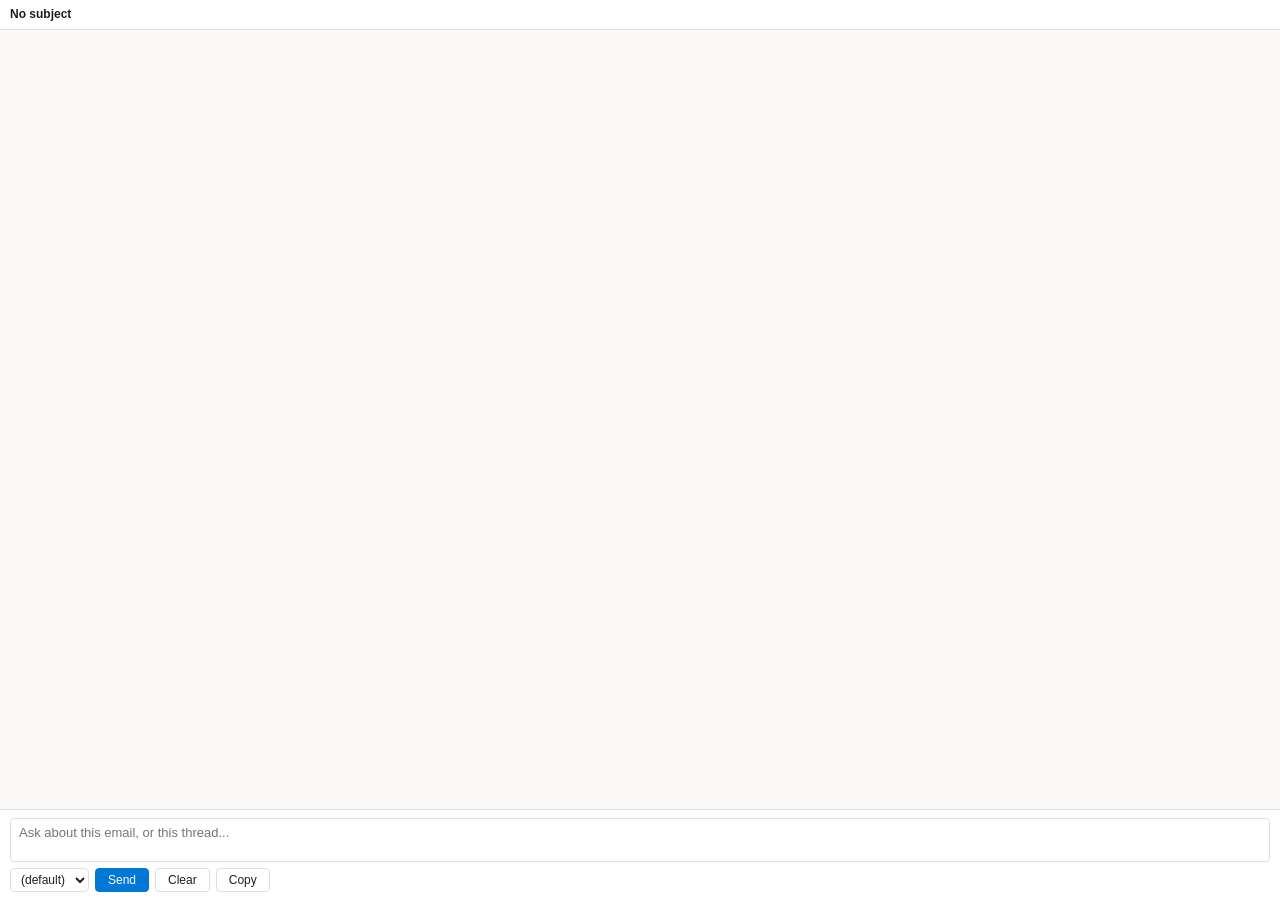
==== VSTO2/OutlookAI/WebUI/index.html @ 8b947317 "Phase 2 Tasks 32-33: WebUI bundle (HTML + CSS + JS, three themes, tool cards, audit rows) WebUI\inde" ====
<!doctype html>
<html lang="en">
<head>
  <meta charset="utf-8">
  <meta http-equiv="X-UA-Compatible" content="IE=edge">
  <meta name="viewport" content="width=device-width, initial-scale=1.0">
  <title>OutlookAI Chat</title>
  <link rel="stylesheet" href="styles.css">
</head>
<body class="theme-light">
  <div id="app">
    <div id="contextStrip" class="context-strip">
      <div class="context-line context-subject" id="ctxSubject">No subject</div>
      <div class="context-line context-recipients" id="ctxRecipients"></div>
      <div class="context-line context-thread" id="ctxThread"></div>
    </div>
    <div id="messages" class="messages" role="log" aria-live="polite"></div>
    <div id="composer" class="composer">
      <textarea id="composerInput"
                class="composer-input"
                rows="2"
                placeholder="Ask about this email, or this thread..."
                aria-label="Chat input"></textarea>
      <div class="composer-controls">
        <select id="reasoningSelect"
                class="reasoning-select"
                aria-label="Reasoning effort">
          <option value="">(default)</option>
          <option value="Minimal">Minimal</option>
          <option value="Low">Low</option>
          <option value="Medium">Medium</option>
          <option value="High">High</option>
        </select>
        <button id="btnSend" class="btn btn-primary" type="button">Send</button>
        <button id="btnStop" class="btn btn-secondary" type="button" hidden>Stop</button>
        <button id="btnClear" class="btn btn-ghost" type="button" title="Clear conversation">Clear</button>
        <button id="btnCopy" class="btn btn-ghost" type="button" title="Copy conversation to clipboard">Copy</button>
      </div>
    </div>
  </div>
  <script src="chat.js"></script>
</body>
</html>
---- VSTO2/OutlookAI/WebUI/styles.css ----
/* ============================================================
   OutlookAI Chat - WebView2 surface styles
   Three themes: light (default), dark, high-contrast. The host
   sets the theme by setting a class on <body>.
   ============================================================ */

:root {
  --font-stack: "Segoe UI", -apple-system, BlinkMacSystemFont, Roboto, sans-serif;
  --font-mono: Consolas, "Courier New", monospace;
}

/* ---- Light theme (default) ---- */
.theme-light {
  --bg: #faf9f8;
  --panel: #ffffff;
  --border: #e1dfdd;
  --text: #201f1e;
  --text-muted: #605e5c;
  --text-faint: #8a8886;
  --user-bg: #e7f3ff;
  --user-border: #cae2ff;
  --assistant-bg: #ffffff;
  --assistant-border: #e1dfdd;
  --tool-bg: #f3f2f1;
  --tool-border: #d2d0ce;
  --tool-ok: #107c10;
  --tool-err: #a4262c;
  --audit-bg: #fff4ce;
  --audit-border: #f4d35e;
  --accent: #0078d4;
  --accent-hover: #106ebe;
  --stopped: #a19f9d;
}

/* ---- Dark theme ---- */
.theme-dark {
  --bg: #1f1f1f;
  --panel: #2b2b2b;
  --border: #3a3a3a;
  --text: #f3f2f1;
  --text-muted: #c8c6c4;
  --text-faint: #8a8886;
  --user-bg: #243b53;
  --user-border: #2e4d6e;
  --assistant-bg: #2b2b2b;
  --assistant-border: #3a3a3a;
  --tool-bg: #333333;
  --tool-border: #4a4a4a;
  --tool-ok: #6ccb5f;
  --tool-err: #f1707b;
  --audit-bg: #4a3f1c;
  --audit-border: #aa8a3a;
  --accent: #4cc2ff;
  --accent-hover: #6cd0ff;
  --stopped: #8a8886;
}

/* ---- High-contrast (system AT theme) ---- */
.theme-high-contrast {
  --bg: #000000;
  --panel: #000000;
  --border: #ffffff;
  --text: #ffffff;
  --text-muted: #ffffff;
  --text-faint: #ffffff;
  --user-bg: #000000;
  --user-border: #ffff00;
  --assistant-bg: #000000;
  --assistant-border: #ffffff;
  --tool-bg: #000000;
  --tool-border: #ffffff;
  --tool-ok: #00ff00;
  --tool-err: #ff0000;
  --audit-bg: #000000;
  --audit-border: #ffff00;
  --accent: #ffff00;
  --accent-hover: #ffffff;
  --stopped: #ffffff;
}

* { box-sizing: border-box; }

html, body {
  margin: 0;
  padding: 0;
  height: 100%;
  font-family: var(--font-stack);
  font-size: 13px;
  line-height: 1.45;
  background: var(--bg);
  color: var(--text);
}

#app {
  display: flex;
  flex-direction: column;
  height: 100%;
}

/* ---- Context strip ---- */
.context-strip {
  flex: 0 0 auto;
  padding: 6px 10px;
  background: var(--panel);
  border-bottom: 1px solid var(--border);
  font-size: 12px;
}
.context-line {
  white-space: nowrap;
  overflow: hidden;
  text-overflow: ellipsis;
}
.context-subject { font-weight: 600; color: var(--text); }
.context-recipients { color: var(--text-muted); }
.context-thread { color: var(--text-faint); font-style: italic; }

/* ---- Messages area ---- */
.messages {
  flex: 1 1 auto;
  overflow-y: auto;
  padding: 10px;
  display: flex;
  flex-direction: column;
  gap: 8px;
}

.msg {
  padding: 8px 10px;
  border-radius: 6px;
  border: 1px solid transparent;
  word-wrap: break-word;
  overflow-wrap: anywhere;
}

.msg-user {
  background: var(--user-bg);
  border-color: var(--user-border);
  align-self: flex-end;
  max-width: 90%;
}

.msg-assistant {
  background: var(--assistant-bg);
  border-color: var(--assistant-border);
  align-self: flex-start;
  max-width: 100%;
}

.msg-assistant.msg-stopped::after {
  content: " - stopped";
  color: var(--stopped);
  font-style: italic;
  font-size: 11px;
}

.msg-assistant.msg-error {
  background: var(--audit-bg);
  border-color: var(--tool-err);
}

.msg-content p { margin: 0 0 6px 0; }
.msg-content p:last-child { margin-bottom: 0; }
.msg-content pre {
  background: var(--tool-bg);
  border: 1px solid var(--tool-border);
  padding: 8px;
  border-radius: 4px;
  overflow-x: auto;
  font-family: var(--font-mono);
  font-size: 12px;
}
.msg-content code {
  font-family: var(--font-mono);
  font-size: 12px;
  background: var(--tool-bg);
  padding: 1px 4px;
  border-radius: 3px;
}
.msg-content pre code { background: transparent; padding: 0; }
.msg-content ul, .msg-content ol { margin: 4px 0; padding-left: 24px; }
.msg-content a { color: var(--accent); }

/* ---- Tool-call cards ---- */
.tool-card {
  background: var(--tool-bg);
  border: 1px solid var(--tool-border);
  border-left: 3px solid var(--accent);
  border-radius: 4px;
  padding: 6px 8px;
  font-size: 12px;
  align-self: flex-start;
  max-width: 100%;
}
.tool-card.tool-pending { border-left-color: var(--accent); }
.tool-card.tool-ok { border-left-color: var(--tool-ok); }
.tool-card.tool-err { border-left-color: var(--tool-err); }

.tool-card-header {
  display: flex;
  align-items: center;
  gap: 6px;
  cursor: pointer;
  user-select: none;
}
.tool-card-glyph { font-weight: 700; }
.tool-card-ok    .tool-card-glyph { color: var(--tool-ok); }
.tool-card-err   .tool-card-glyph { color: var(--tool-err); }
.tool-card-name { font-weight: 600; }
.tool-card-summary { color: var(--text-muted); flex: 1 1 auto; }
.tool-card-toggle { color: var(--text-faint); font-size: 10px; }

.tool-card-body {
  display: none;
  margin-top: 6px;
  border-top: 1px dashed var(--tool-border);
  padding-top: 6px;
}
.tool-card.expanded .tool-card-body { display: block; }
.tool-card-args, .tool-card-result {
  font-family: var(--font-mono);
  font-size: 11px;
  white-space: pre-wrap;
  word-break: break-all;
  background: var(--panel);
  padding: 4px 6px;
  border-radius: 3px;
  margin: 2px 0;
}
.tool-card-label {
  font-size: 10px;
  color: var(--text-faint);
  text-transform: uppercase;
  letter-spacing: 0.5px;
}

/* ---- Audit rows (permanent log of write-tool side effects) ---- */
.audit-row {
  background: var(--audit-bg);
  border: 1px solid var(--audit-border);
  border-radius: 4px;
  padding: 4px 8px;
  font-size: 11px;
  color: var(--text);
}
.audit-row .audit-time {
  color: var(--text-faint);
  margin-right: 4px;
}

/* ---- Composer ---- */
.composer {
  flex: 0 0 auto;
  padding: 8px 10px;
  background: var(--panel);
  border-top: 1px solid var(--border);
  display: flex;
  flex-direction: column;
  gap: 6px;
}
.composer-input {
  font-family: var(--font-stack);
  font-size: 13px;
  border: 1px solid var(--border);
  border-radius: 4px;
  padding: 6px 8px;
  background: var(--panel);
  color: var(--text);
  resize: none;
}
.composer-input:focus {
  outline: 2px solid var(--accent);
  outline-offset: -1px;
}
.composer-input:disabled {
  background: var(--bg);
  color: var(--text-muted);
}

.composer-controls {
  display: flex;
  align-items: center;
  gap: 6px;
  flex-wrap: wrap;
}
.reasoning-select {
  border: 1px solid var(--border);
  border-radius: 4px;
  padding: 3px 6px;
  background: var(--panel);
  color: var(--text);
  font-size: 12px;
}

.btn {
  border: 1px solid var(--border);
  border-radius: 4px;
  padding: 4px 12px;
  background: var(--panel);
  color: var(--text);
  cursor: pointer;
  font-size: 12px;
  font-family: var(--font-stack);
}
.btn:hover:not(:disabled) { background: var(--bg); }
.btn:disabled { opacity: 0.5; cursor: default; }
.btn-primary { background: var(--accent); color: white; border-color: var(--accent); }
.btn-primary:hover:not(:disabled) { background: var(--accent-hover); border-color: var(--accent-hover); }
.btn-secondary { background: var(--tool-err); color: white; border-color: var(--tool-err); }
.btn-ghost { background: transparent; }
.btn-ghost:hover:not(:disabled) { background: var(--tool-bg); }

/* ---- Scrollbar styling (subtle) ---- */
.messages::-webkit-scrollbar { width: 10px; }
.messages::-webkit-scrollbar-thumb {
  background: var(--border);
  border-radius: 5px;
}
.messages::-webkit-scrollbar-thumb:hover { background: var(--text-faint); }
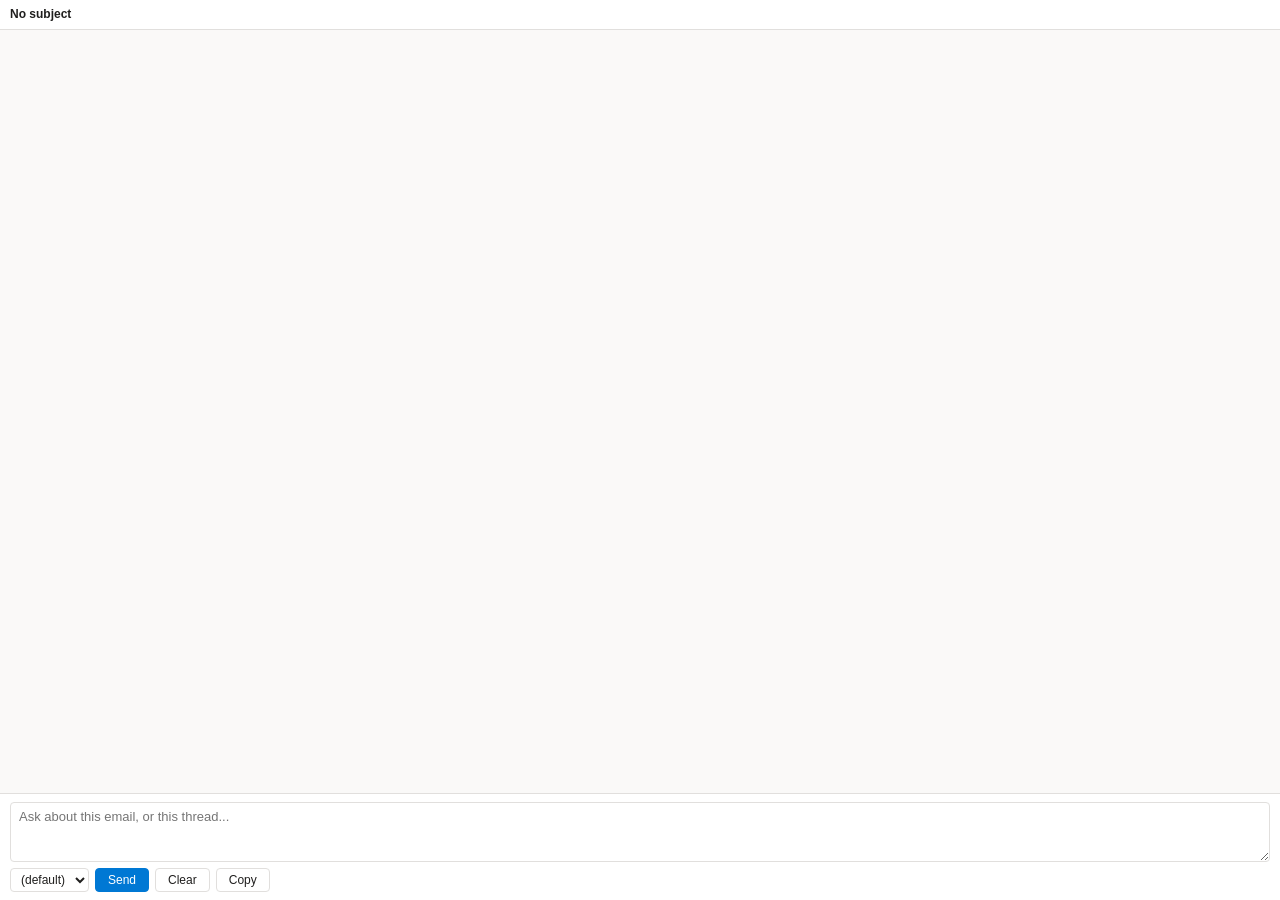
==== commit a0b15015: "refactor(webui): extract markdown renderer to shared module" ====
--- a/VSTO2/OutlookAI/WebUI/index.html
+++ b/VSTO2/OutlookAI/WebUI/index.html
@@ -15,6 +15,11 @@
       <div class="context-line context-thread" id="ctxThread"></div>
     </div>
     <div id="messages" class="messages" role="log" aria-live="polite"></div>
+    <!-- Quick-action chip row (Phase 3a). Populated by C# via
+         outlookai.setQuickActions(); collapses to zero height when empty
+         (so the compose pane, which never calls setQuickActions, looks
+         unchanged from Phase 2). -->
+    <div id="quickActions" class="quick-actions"></div>
     <div id="composer" class="composer">
       <textarea id="composerInput"
                 class="composer-input"
@@ -25,11 +30,9 @@
         <select id="reasoningSelect"
                 class="reasoning-select"
                 aria-label="Reasoning effort">
+          <!-- Populated by C# via outlookai.setReasoningOptions() once
+               the WebView is ready and Config.Model is known. -->
           <option value="">(default)</option>
-          <option value="Minimal">Minimal</option>
-          <option value="Low">Low</option>
-          <option value="Medium">Medium</option>
-          <option value="High">High</option>
         </select>
         <button id="btnSend" class="btn btn-primary" type="button">Send</button>
         <button id="btnStop" class="btn btn-secondary" type="button" hidden>Stop</button>
@@ -38,6 +41,7 @@
       </div>
     </div>
   </div>
+  <script src="markdown.js"></script>
   <script src="chat.js"></script>
 </body>
 </html>
--- a/VSTO2/OutlookAI/WebUI/styles.css
+++ b/VSTO2/OutlookAI/WebUI/styles.css
@@ -178,9 +178,84 @@
 }
 .msg-content pre code { background: transparent; padding: 0; }
 .msg-content ul, .msg-content ol { margin: 4px 0; padding-left: 24px; }
+.msg-content li { margin: 2px 0; }
 .msg-content a { color: var(--accent); }
 
-/* ---- Tool-call cards ---- */
+/* Headers from the Reports system prompt. Compact sizes since the
+   chat pane is narrow. */
+.msg-content h3 {
+  font-size: 14px;
+  font-weight: 600;
+  margin: 12px 0 4px 0;
+}
+.msg-content h4 {
+  font-size: 13px;
+  font-weight: 600;
+  margin: 10px 0 4px 0;
+}
+.msg-content h5, .msg-content h6 {
+  font-size: 12px;
+  font-weight: 600;
+  margin: 8px 0 4px 0;
+  text-transform: uppercase;
+  letter-spacing: 0.02em;
+}
+
+/* GFM tables (digest tables, stats reports). */
+.msg-content table.md-table {
+  border-collapse: collapse;
+  margin: 6px 0;
+  font-size: 12px;
+  display: block;
+  overflow-x: auto;
+  max-width: 100%;
+}
+.msg-content table.md-table th,
+.msg-content table.md-table td {
+  border: 1px solid var(--tool-border);
+  padding: 4px 8px;
+  text-align: left;
+  vertical-align: top;
+}
+.msg-content table.md-table th {
+  background: var(--tool-bg);
+  font-weight: 600;
+}
+
+/* Blockquote: light left rule, muted text. */
+.msg-content blockquote {
+  margin: 6px 0;
+  padding: 2px 8px;
+  border-left: 3px solid var(--tool-border);
+  color: var(--muted, #666);
+}
+
+/* Horizontal rule */
+.msg-content hr {
+  border: 0;
+  border-top: 1px solid var(--tool-border);
+  margin: 10px 0;
+}
+
+/* ---- Compact tool-status indicator (Phase 3a+) ---- */
+/* Single muted italic line shown while a tool is running. Removed
+   on success; on error mutates into a muted warning line. Replaces
+   the older expandable tool-card UI which cluttered the chat. */
+.tool-status {
+  font-style: italic;
+  color: var(--text-faint);
+  font-size: 12px;
+  padding: 2px 4px;
+  align-self: flex-start;
+  max-width: 100%;
+}
+.tool-status-err {
+  color: var(--tool-err);
+  font-style: normal;
+}
+
+/* ---- Tool-call cards (legacy; kept for backward-compat if any code
+   path still calls appendToolCallCard with the old shape) ---- */
 .tool-card {
   background: var(--tool-bg);
   border: 1px solid var(--tool-border);
@@ -247,6 +322,39 @@
   margin-right: 4px;
 }
 
+/* ---- Quick-action chips (Phase 3a) ---- */
+.quick-actions {
+  flex: 0 0 auto;
+  padding: 6px 10px 0 10px;
+  display: flex;
+  flex-wrap: wrap;
+  gap: 4px;
+  background: var(--panel);
+  border-top: 1px solid var(--border);
+}
+.quick-actions:empty {
+  padding: 0;
+  border-top: none;
+}
+.qa-chip {
+  border: 1px solid var(--border);
+  border-radius: 12px;
+  padding: 4px 10px;
+  background: var(--tool-bg);
+  color: var(--text);
+  font: 12px var(--font-stack);
+  cursor: pointer;
+}
+.qa-chip:hover {
+  background: var(--accent);
+  color: white;
+  border-color: var(--accent);
+}
+.qa-chip:focus {
+  outline: 2px solid var(--accent);
+  outline-offset: -1px;
+}
+
 /* ---- Composer ---- */
 .composer {
   flex: 0 0 auto;
@@ -265,7 +373,13 @@
   padding: 6px 8px;
   background: var(--panel);
   color: var(--text);
-  resize: none;
+  /* Vertical-only resize so the user can drag the bottom edge to make
+     the input taller (helpful for editing long [placeholders] in the
+     Reports chip templates). Horizontal resize is disabled because the
+     pane is fixed-width. */
+  resize: vertical;
+  min-height: 60px;
+  max-height: 300px;
 }
 .composer-input:focus {
   outline: 2px solid var(--accent);
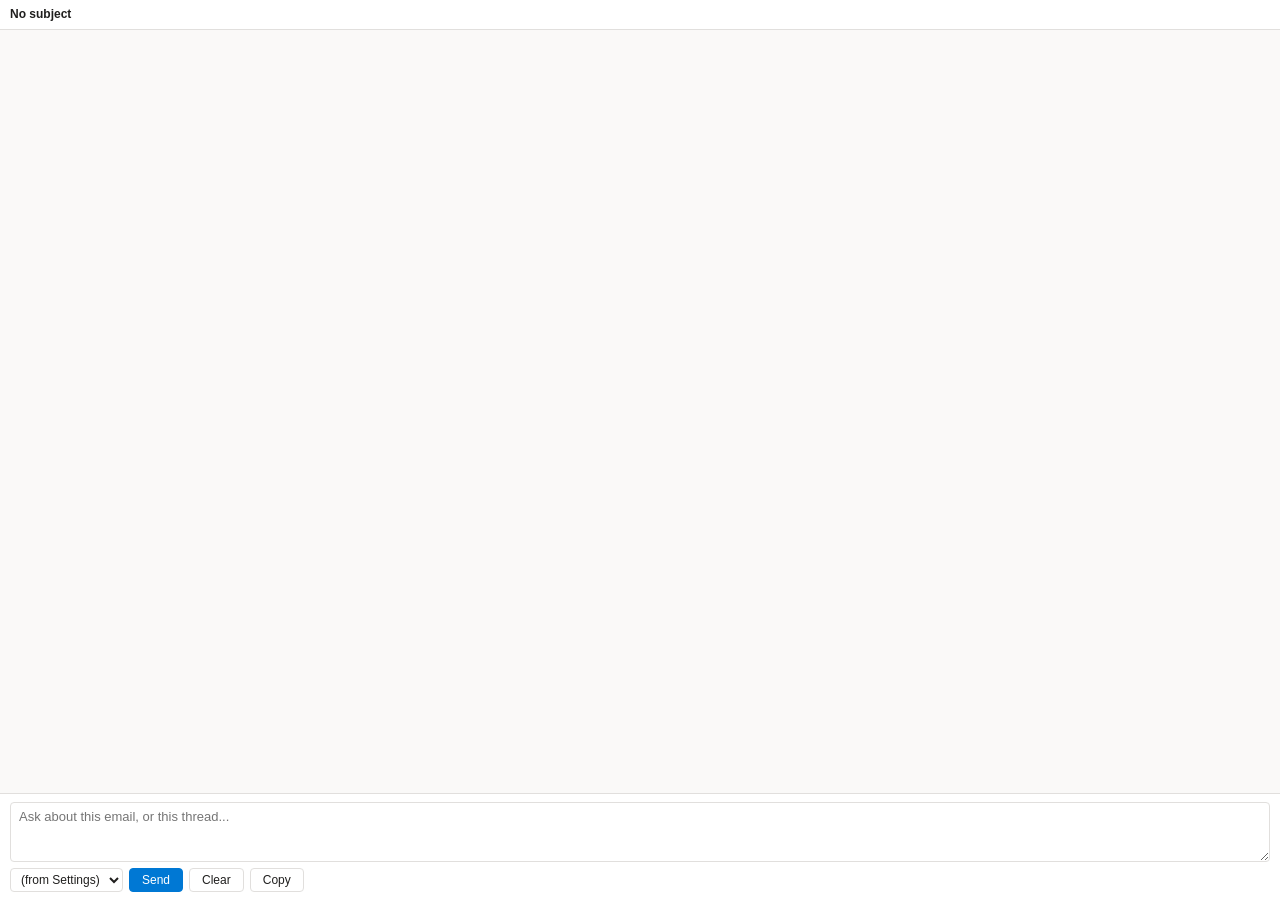
==== commit 2e2421e6: "fix(models): relabel the None reasoning effort as Auto "None" never meant "no reasoning": it omits t" ====
--- a/VSTO2/OutlookAI/WebUI/index.html
+++ b/VSTO2/OutlookAI/WebUI/index.html
@@ -32,7 +32,7 @@
                 aria-label="Reasoning effort">
           <!-- Populated by C# via outlookai.setReasoningOptions() once
                the WebView is ready and Config.Model is known. -->
-          <option value="">(default)</option>
+          <option value="">(from Settings)</option>
         </select>
         <button id="btnSend" class="btn btn-primary" type="button">Send</button>
         <button id="btnStop" class="btn btn-secondary" type="button" hidden>Stop</button>
--- a/VSTO2/OutlookAI/WebUI/styles.css
+++ b/VSTO2/OutlookAI/WebUI/styles.css
@@ -140,10 +140,55 @@
 }
 
 .msg-assistant {
+  position: relative;
   background: var(--assistant-bg);
   border-color: var(--assistant-border);
   align-self: flex-start;
   max-width: 100%;
+}
+.msg-assistant .msg-content {
+  padding-right: 34px;
+}
+
+.msg-action {
+  position: absolute;
+  top: 6px;
+  right: 6px;
+  opacity: 0;
+  border: 1px solid var(--border);
+  border-radius: 4px;
+  padding: 2px 6px;
+  background: var(--panel);
+  color: var(--text-muted);
+  cursor: pointer;
+  font: 11px var(--font-stack);
+  line-height: 1.4;
+  transition: opacity 120ms ease-in-out;
+}
+.msg-action-pdf { min-width: 30px; }
+.msg-assistant:hover .msg-action,
+.msg-action:focus {
+  opacity: 1;
+}
+.msg-action:hover:not(:disabled) {
+  background: var(--tool-bg);
+  color: var(--text);
+}
+.msg-action:focus {
+  outline: 2px solid var(--accent);
+  outline-offset: -1px;
+}
+.msg-assistant.is-streaming .msg-action {
+  display: none;
+}
+.msg-action:disabled {
+  opacity: 0.7;
+  cursor: default;
+  color: var(--text-faint);
+}
+.msg-action[data-export-pending="1"] {
+  display: inline-block;
+  opacity: 1;
 }
 
 .msg-assistant.msg-stopped::after {
@@ -180,6 +225,147 @@
 .msg-content ul, .msg-content ol { margin: 4px 0; padding-left: 24px; }
 .msg-content li { margin: 2px 0; }
 .msg-content a { color: var(--accent); }
+
+/* ---- Saved-file attachments (Phase 5 exports) ---- */
+.msg-attachments {
+  margin-top: 8px;
+  display: flex;
+  flex-direction: column;
+  gap: 6px;
+}
+
+.file-card {
+  display: flex;
+  align-items: center;
+  gap: 8px;
+  max-width: 100%;
+  min-width: 0;
+  padding: 8px;
+  background: var(--tool-bg);
+  border: 1px solid var(--tool-border);
+  border-radius: 6px;
+}
+.file-card-icon {
+  flex: 0 0 24px;
+  width: 24px;
+  font-size: 20px;
+  line-height: 1;
+  text-align: center;
+}
+.file-card-icon::before { content: "\1F4C4"; }
+.file-card[data-format="xlsx"] .file-card-icon::before { content: "\1F4CA"; }
+.file-card[data-format="pdf"] .file-card-icon::before { content: "\1F4C4"; }
+.file-card-meta {
+  flex: 1 1 auto;
+  min-width: 0;
+}
+.file-card-name {
+  overflow: hidden;
+  text-overflow: ellipsis;
+  white-space: nowrap;
+  font-weight: 600;
+}
+.file-card-sub {
+  margin-top: 1px;
+  color: var(--text-muted);
+  font-size: 11px;
+}
+.file-card-actions {
+  flex: 0 0 auto;
+  display: flex;
+  flex-wrap: wrap;
+  justify-content: flex-end;
+  gap: 4px;
+}
+.file-card-btn {
+  border: 1px solid var(--border);
+  border-radius: 4px;
+  padding: 3px 8px;
+  background: var(--panel);
+  color: var(--text);
+  cursor: pointer;
+  font: 11px var(--font-stack);
+  white-space: nowrap;
+}
+.file-card-btn:hover { background: var(--bg); }
+.file-card-btn:focus {
+  outline: 2px solid var(--accent);
+  outline-offset: -1px;
+}
+
+.error-card {
+  display: flex;
+  align-items: flex-start;
+  gap: 8px;
+  max-width: 100%;
+  min-width: 0;
+  padding: 8px;
+  background: var(--audit-bg);
+  border: 1px solid var(--tool-err);
+  border-radius: 6px;
+}
+.error-card-icon {
+  flex: 0 0 20px;
+  width: 20px;
+  color: var(--tool-err);
+  font-size: 16px;
+  line-height: 1.2;
+  text-align: center;
+}
+.error-card-icon::before { content: "\26A0"; }
+.error-card-body {
+  flex: 1 1 auto;
+  min-width: 0;
+}
+.error-card-title {
+  font-weight: 600;
+  color: var(--text);
+}
+.error-card-detail {
+  margin-top: 2px;
+  color: var(--text-muted);
+  font-size: 12px;
+  overflow-wrap: anywhere;
+}
+.error-card-actions {
+  display: flex;
+  flex-wrap: wrap;
+  gap: 4px;
+  margin-top: 6px;
+}
+.error-card-btn,
+.error-card-link {
+  border: 1px solid var(--border);
+  border-radius: 4px;
+  padding: 3px 8px;
+  background: var(--panel);
+  color: var(--text);
+  cursor: pointer;
+  font: 11px var(--font-stack);
+  line-height: 1.4;
+  text-decoration: none;
+  white-space: nowrap;
+}
+.error-card-btn:hover,
+.error-card-link:hover {
+  background: var(--bg);
+}
+.error-card-btn:focus,
+.error-card-link:focus {
+  outline: 2px solid var(--accent);
+  outline-offset: -1px;
+}
+
+@media (max-width: 320px) {
+  .file-card {
+    align-items: flex-start;
+  }
+  .file-card-actions,
+  .error-card-actions {
+    flex-direction: column;
+    align-items: flex-start;
+  }
+}
 
 /* Headers from the Reports system prompt. Compact sizes since the
    chat pane is narrow. */
